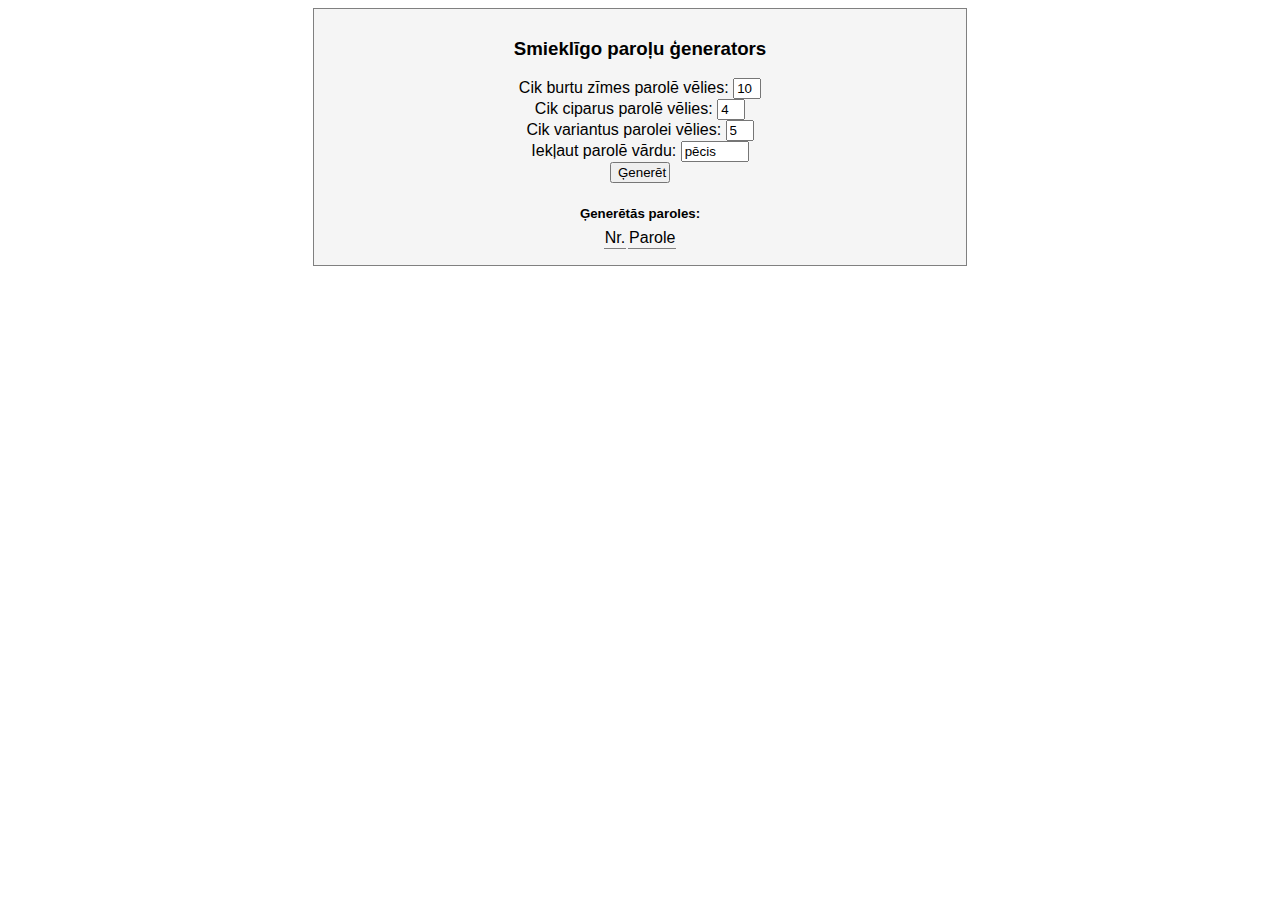
==== generators_paroles/index.html @ 1b53bf99 "a" ====
<!DOCTYPE html>
<html>
  <head>
    <title>Paroļu ģenerators</title>
    <link href="style.css" rel="stylesheet" />
  </head>
  <body>

    <div class="wrapper">

 
    <h3>Smieklīgo paroļu ģenerators</h3>

    Cik burtu zīmes parolē vēlies: 
    <input class="cipars" id="burtuSkaits" value="10" />
    <br />
    Cik ciparus parolē vēlies: 
    <input class="cipars" id="ciparuSkaits" value="4" />
    <br />
    Cik variantus parolei vēlies:
    <input class="cipars" id="variantuSkaits" value="5" />
    <br />
    Iekļaut parolē vārdu:
    <input id="papildusVards" value="pēcis" />
    <br />
    <input type="button" value="Ģenerēt" />


    <h5>Ģenerētās paroles:</h5>
    <table class="paroles">
      <thead>
        <tr><td>Nr.</td><td>Parole</td></tr>
      </thead>
      <tbody class="rindas">
        <!--
        <tr><td>1.</td><td>spalva1naisL@cisLien6520</td></td>
        <tr><td>2.</td><td>k@rstaVistaKluk$t53118</td></td>
        <tr><td>3.</td><td>papedi$LecB1ki32</td></td>
        <tr><td>4.</td><td>m@zaisRuks1sLec0571</td></td>
        <tr><td>5.</td><td>sunisLid0Biki4118</td></td>-->
      </tbody>
    </table>

    </div><!--end class=wrapper-->

    <script src="script.js"></script>
  </body>
</html>
---- generators_paroles/style.css ----
.wrapper
{
  display: block;
  border:1px solid grey;
  background: whitesmoke;
  margin-left:auto;
  margin-right:auto;
  width: 50%;
  padding:10px;
  font-family: sans-serif;
  text-align: center;
}


input
{
  width:60px;
}

input.cipars
{
  width:20px;
}

h5
{
  margin-bottom: 5px;
}

table.paroles
{
  display: inline-block;
}

table.paroles td
{
  border-bottom:1px solid gray;
  text-align: left;
}
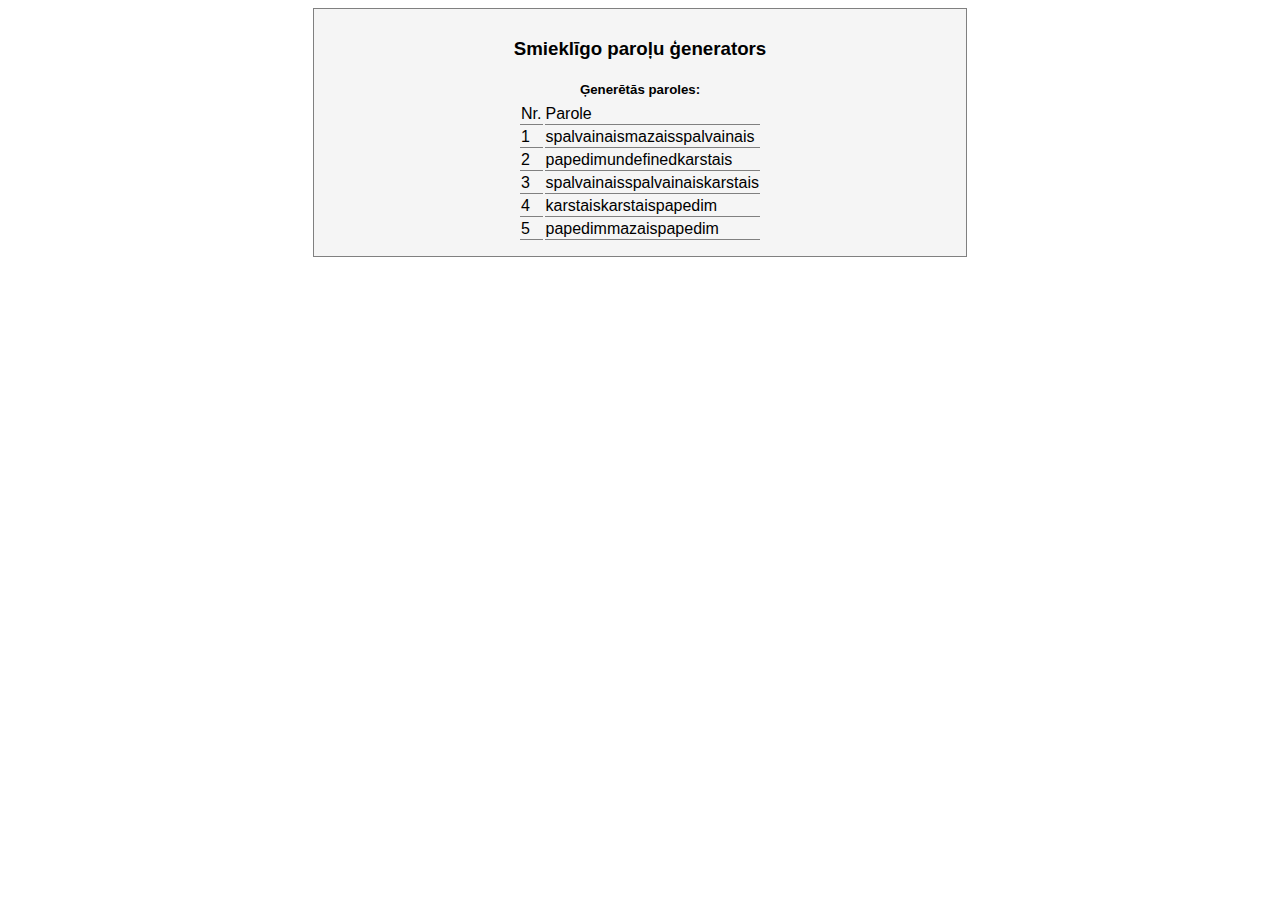
==== commit a8a30ade: "a" ====
--- a/generators_paroles/index.html
+++ b/generators_paroles/index.html
@@ -11,19 +11,7 @@
  
     <h3>Smieklīgo paroļu ģenerators</h3>
 
-    Cik burtu zīmes parolē vēlies: 
-    <input class="cipars" id="burtuSkaits" value="10" />
-    <br />
-    Cik ciparus parolē vēlies: 
-    <input class="cipars" id="ciparuSkaits" value="4" />
-    <br />
-    Cik variantus parolei vēlies:
-    <input class="cipars" id="variantuSkaits" value="5" />
-    <br />
-    Iekļaut parolē vārdu:
-    <input id="papildusVards" value="pēcis" />
-    <br />
-    <input type="button" value="Ģenerēt" />
+
 
 
     <h5>Ģenerētās paroles:</h5>
